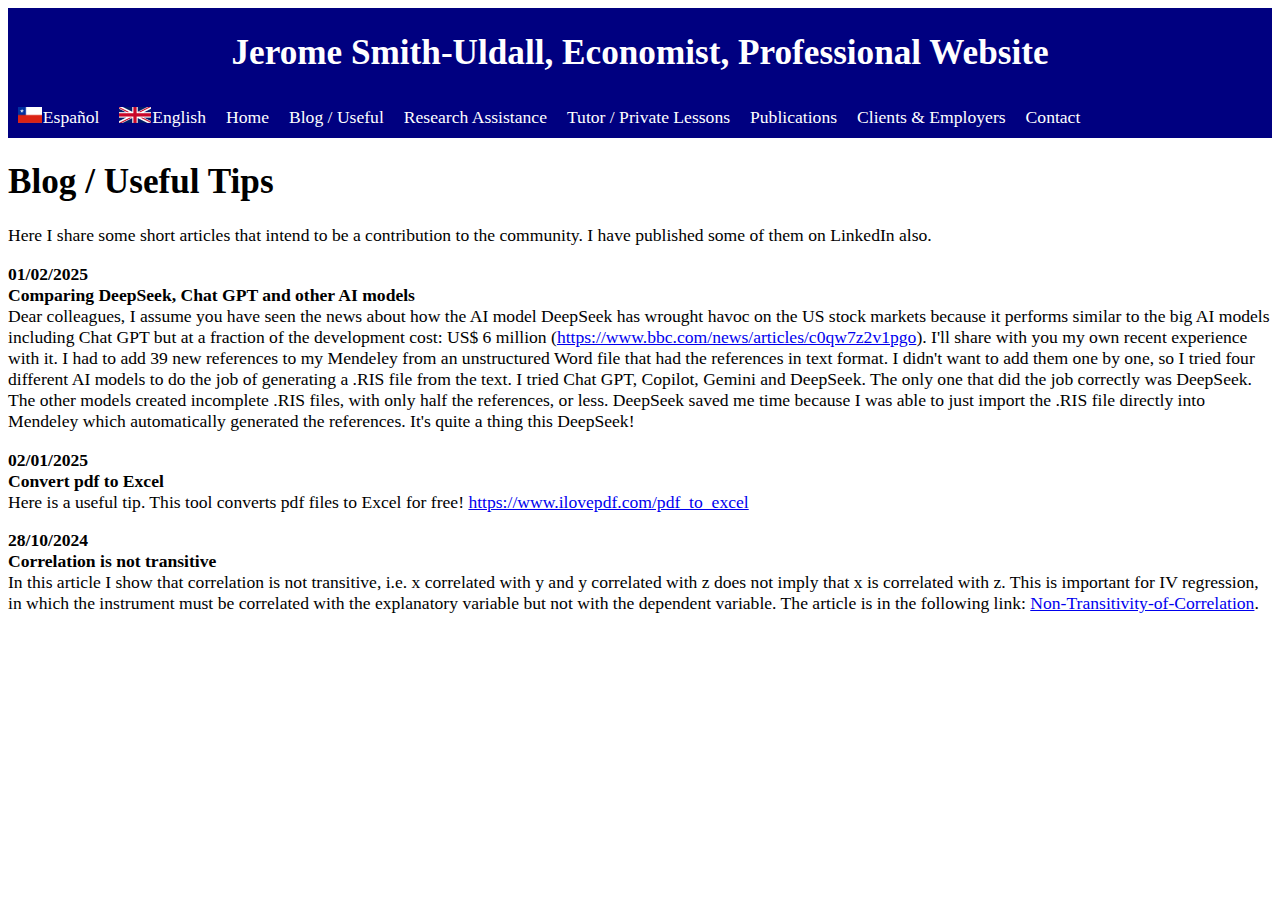
==== blog_en.html @ 4fe4d67f "Add files via upload" ====
<!DOCTYPE html>
<html lang="en">
<head>
	<title>Jerome Smith-Uldall, Economist</title>
	<link rel="icon" type="image/x-icon" href="Jerome 1.jpg">
	<meta charset="UTF-8">
	<meta name="viewport" content="width=device-width, initial-scale=1">
	<link rel="stylesheet" href="styles.css">
</head>

<body>

<div class="header">
  <h1>Jerome Smith-Uldall, Economist, Professional Website</h1>
</div>

<div class="navbar">
  <a href="index.html"> <img src="Flag_Chile.png" style="height:16px;float:left;padding-right:1px;"> Español</a>
  <a href="index_en.html"> <img src="Flag_United_Kingdom.png" style="height:16px;float:left;padding-right:1px;"> English</a>
  <a href="index_en.html">Home</a>
  <a href="blog_en.html">Blog / Useful</a>
  <a href="research_assistant_en.html">Research Assistance</a>
  <a href="tutor_en.html">Tutor / Private Lessons</a>
  <a href="publications_en.html">Publications</a>
  <a href="references_en.html">Clients & Employers</a>
  <a href="contact_en.html">Contact</a>
</div>

<h1>Blog / Useful Tips</h1>

<p>Here I share some short articles that intend to be a contribution to the community. I have published some of them on LinkedIn also.</p>

<p>
<b>01/02/2025</b><br>
<b>Comparing DeepSeek, Chat GPT and other AI models</b><br>
Dear colleagues, I assume you have seen the news about how the AI model DeepSeek has wrought havoc on the US stock markets because it performs similar to the big AI models including Chat GPT but at a fraction of the development cost: US$ 6 million (<a href="https://www.bbc.com/news/articles/c0qw7z2v1pgo" target="_blank">https://www.bbc.com/news/articles/c0qw7z2v1pgo</a>). I'll share with you my own recent experience with it. I had to add 39 new references to my Mendeley from an unstructured Word file that had the references in text format. I didn't want to add them one by one, so I tried four different AI models to do the job of generating a .RIS file from the text. I tried Chat GPT, Copilot, Gemini and DeepSeek. The only one that did the job correctly was DeepSeek. The other models created incomplete .RIS files, with only half the references, or less. DeepSeek saved me time because I was able to just import the .RIS file directly into Mendeley which automatically generated the references. It's quite a thing this DeepSeek!
</p>

<p>
<b>02/01/2025</b><br>
<b>Convert pdf to Excel</b><br>
Here is a useful tip. This tool converts pdf files to Excel for free! <a href="https://www.ilovepdf.com/pdf_to_excel" target="_blank">https://www.ilovepdf.com/pdf_to_excel</a>
</p>

<p>
<b>28/10/2024</b><br>
<b>Correlation is not transitive</b><br>
In this article I show that correlation is not transitive, i.e. x correlated with y and y correlated with z does not imply that x is correlated with z. This is important for IV regression, in which the instrument must be correlated with the explanatory variable but not with the dependent variable. The article is in the following link: <a href="Blog/Non-Transitivity-of-Correlation.html" target="_blank">Non-Transitivity-of-Correlation</a>.
</p>


</body>
</html>
---- styles.css ----
.header {
  padding: 1px; /* some padding */
  text-align: center; /* center the text */
  background: hsl(240, 100%, 25%); /* dark blue background */
  color: white; /* white text color */
}

/* Style the top navigation bar */
.navbar {
  overflow: hidden; /* Hide overflow */
  background-color: hsl(240, 100%, 25%); /* Dark background color */
}

/* Style the navigation bar links */
.navbar a {
  float: left; /* Make sure that the links stay side-by-side */
  display: block; /* Change the display to block, for responsive reasons (see below) */
  color: white; /* White text color */
  text-align: center; /* Center the text */
  padding: 10px 10px; /* Add some padding */
  text-decoration: none; /* Remove underline */
  font-size: 100%;
}

body {
  font-family: calibri;
  font-size: 110%;
}
 
tr:nth-child(even) {
  background-color: #D6EEEE;
}

td {
	 vertical-align:top
 }
 
.footer {
  position: fixed;
  left: 0;
  bottom: 0;
  height: 3.8%;
  width: 100%;
  background-color: hsl(240, 100%, 25%);
  color: white;
  text-align: center;
}
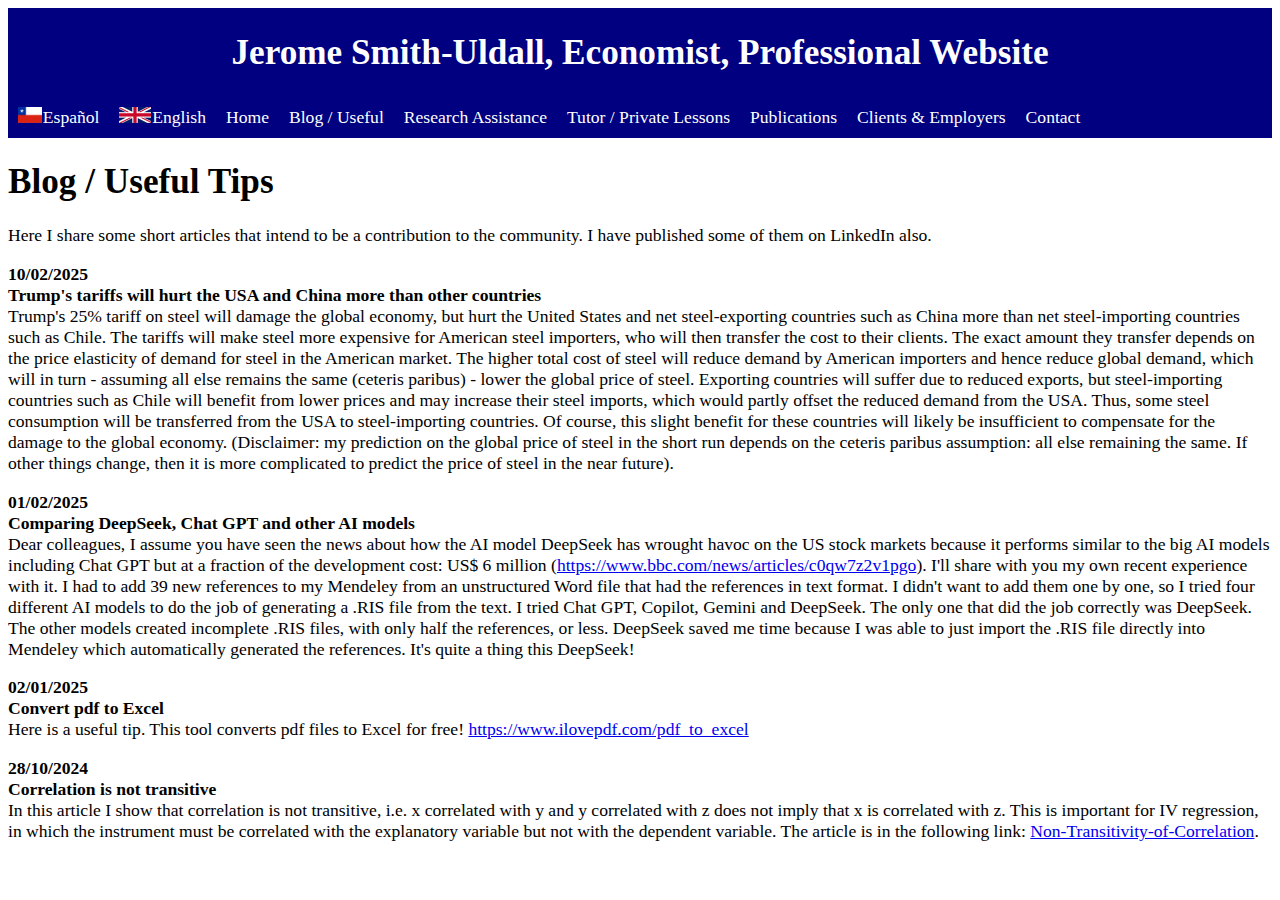
==== commit d7e574b3: "Add files via upload" ====
--- a/blog_en.html
+++ b/blog_en.html
@@ -31,6 +31,12 @@
 <p>Here I share some short articles that intend to be a contribution to the community. I have published some of them on LinkedIn also.</p>
 
 <p>
+<b>10/02/2025</b><br>
+<b>Trump's tariffs will hurt the USA and China more than other countries</b><br>
+Trump's 25% tariff on steel will damage the global economy, but hurt the United States and net steel-exporting countries such as China more than net steel-importing countries such as Chile. The tariffs will make steel more expensive for American steel importers, who will then transfer the cost to their clients. The exact amount they transfer depends on the price elasticity of demand for steel in the American market. The higher total cost of steel will reduce demand by American importers and hence reduce global demand, which will in turn - assuming all else remains the same (ceteris paribus) - lower the global price of steel. Exporting countries will suffer due to reduced exports, but steel-importing countries such as Chile will benefit from lower prices and may increase their steel imports, which would partly offset the reduced demand from the USA. Thus, some steel consumption will be transferred from the USA to steel-importing countries. Of course, this slight benefit for these countries will likely be insufficient to compensate for the damage to the global economy. (Disclaimer: my prediction on the global price of steel in the short run depends on the ceteris paribus assumption: all else remaining the same. If other things change, then it is more complicated to predict the price of steel in the near future).
+</p>
+
+<p>
 <b>01/02/2025</b><br>
 <b>Comparing DeepSeek, Chat GPT and other AI models</b><br>
 Dear colleagues, I assume you have seen the news about how the AI model DeepSeek has wrought havoc on the US stock markets because it performs similar to the big AI models including Chat GPT but at a fraction of the development cost: US$ 6 million (<a href="https://www.bbc.com/news/articles/c0qw7z2v1pgo" target="_blank">https://www.bbc.com/news/articles/c0qw7z2v1pgo</a>). I'll share with you my own recent experience with it. I had to add 39 new references to my Mendeley from an unstructured Word file that had the references in text format. I didn't want to add them one by one, so I tried four different AI models to do the job of generating a .RIS file from the text. I tried Chat GPT, Copilot, Gemini and DeepSeek. The only one that did the job correctly was DeepSeek. The other models created incomplete .RIS files, with only half the references, or less. DeepSeek saved me time because I was able to just import the .RIS file directly into Mendeley which automatically generated the references. It's quite a thing this DeepSeek!
